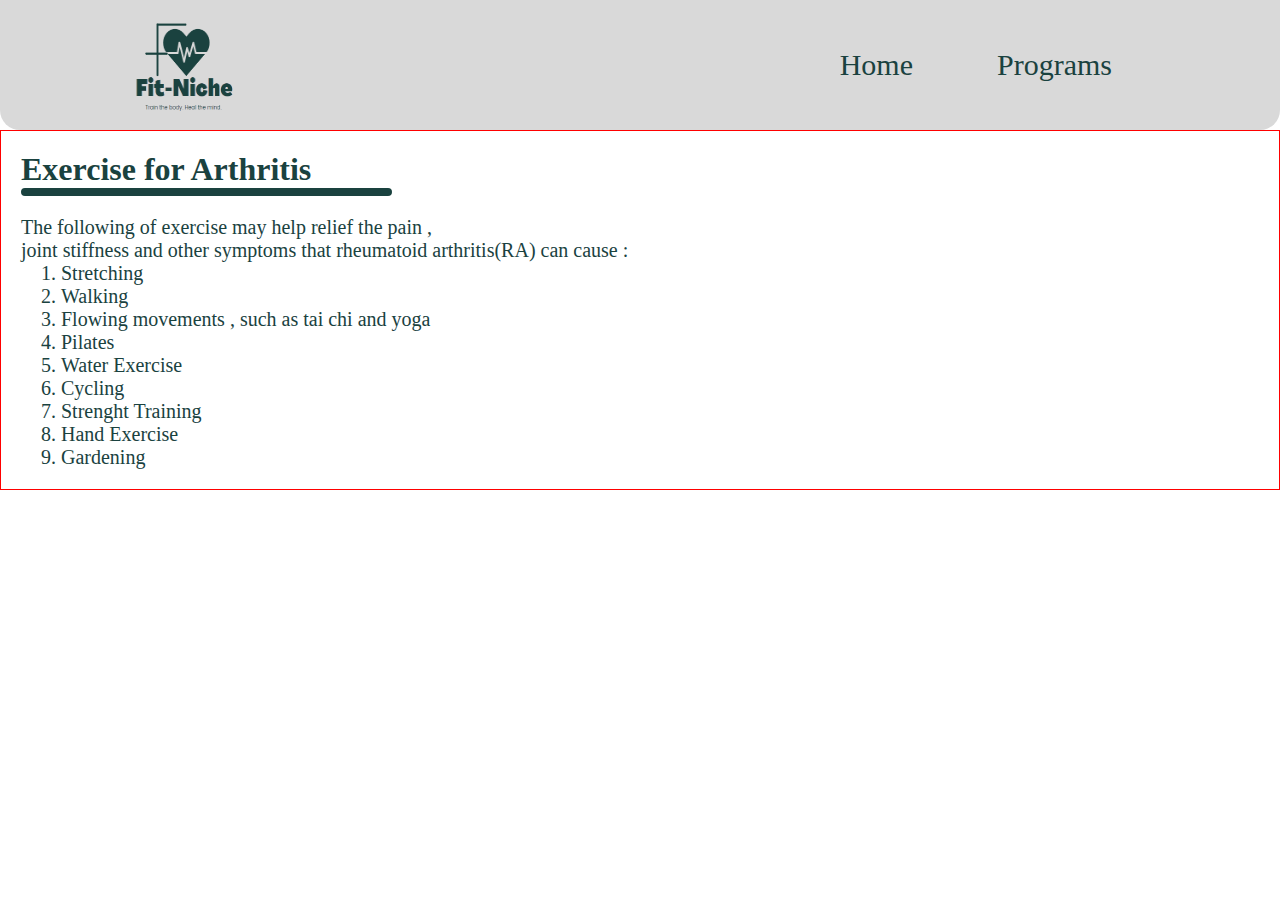
==== arthritis.html @ 23f7d8c5 "Add files via upload" ====
<!DOCTYPE html>
<html lang="en">
<head>
    <meta charset="UTF-8">
    <meta http-equiv="X-UA-Compatible" content="IE=edge">
    <meta name="viewport" content="width=device-width, initial-scale=1.0">
    <title>Fit-Niche</title>
    <link rel="stylesheet" href="style3.css">
</head>
<body>
    <div class="header">
        <img src="Minor/nichefit.PNG" alt="logo" id="logo">
        <ul class="nav-links">
            <li><a href="index.html">Home</a></li>
            <li><a href="program.html">Programs</a></li>
        </ul>
    </div>
    <div class="main-content">
        <h1>Exercise for Arthritis</h1>
        <hr>
        <p>The following of exercise may help relief the pain ,<br>joint stiffness and other symptoms that rheumatoid arthritis(RA) can cause :<br></p>
        <ol type="1">
            <li>Stretching</li>
            <li>Walking</li>
            <li>Flowing movements , such as tai chi and yoga</li>
            <li>Pilates</li>
            <li>Water Exercise</li>
            <li>Cycling</li>
            <li>Strenght Training</li>
            <li>Hand Exercise</li>
            <li>Gardening</li>
        </ol>
    </div>
</body>
</html>
---- style3.css ----
*{
    padding: 0;
    margin: 0;
    box-sizing: border-box;
}
body{
    height: 100vh;
    width: 100vw;
    font-family: BioRhyme;
    overflow: hidden;
    color:rgb(26, 66, 63);
}
li,a{
    
    font-weight: 500;
    font-size: 30px;
    color:rgb(26, 66, 63);
}
#logo{
    height: 110px;
    width:110px;
    margin-right: auto;
}
.header{
    display: flex;
    justify-content: flex-end;
    align-items: center;
    padding: 30px 10%;
    background-color: rgb(217,217,217);
    height: 130px;
    border-bottom-left-radius: 20px;
    border-bottom-right-radius: 20px;
}
.nav-links{
    list-style: none;
   
}
.nav-links li{
    display: inline-block;
    padding: 0px 20px ;

}
.nav-links li a{
    transition: all 0.3s ease 0s;
    text-decoration: none;
    padding: 20px;
}
.nav-links li a:hover{
    color:#0088a9
}
.main-content {
    border: 1px solid red;
    padding: 20px;
    width: 100vw;
    height: 100vh';
}
hr{
    width: 30%;
    border: 4px solid rgb(26, 66, 63);;
    border-radius: 5px;
}
.main-content p{
    padding-top: 20px;
    font-size: 20px;
}
.main-content ol {
    padding-left: 40px;
    font-size: 20px;
}
.main-content ol li{
    font-size: 20px;
}
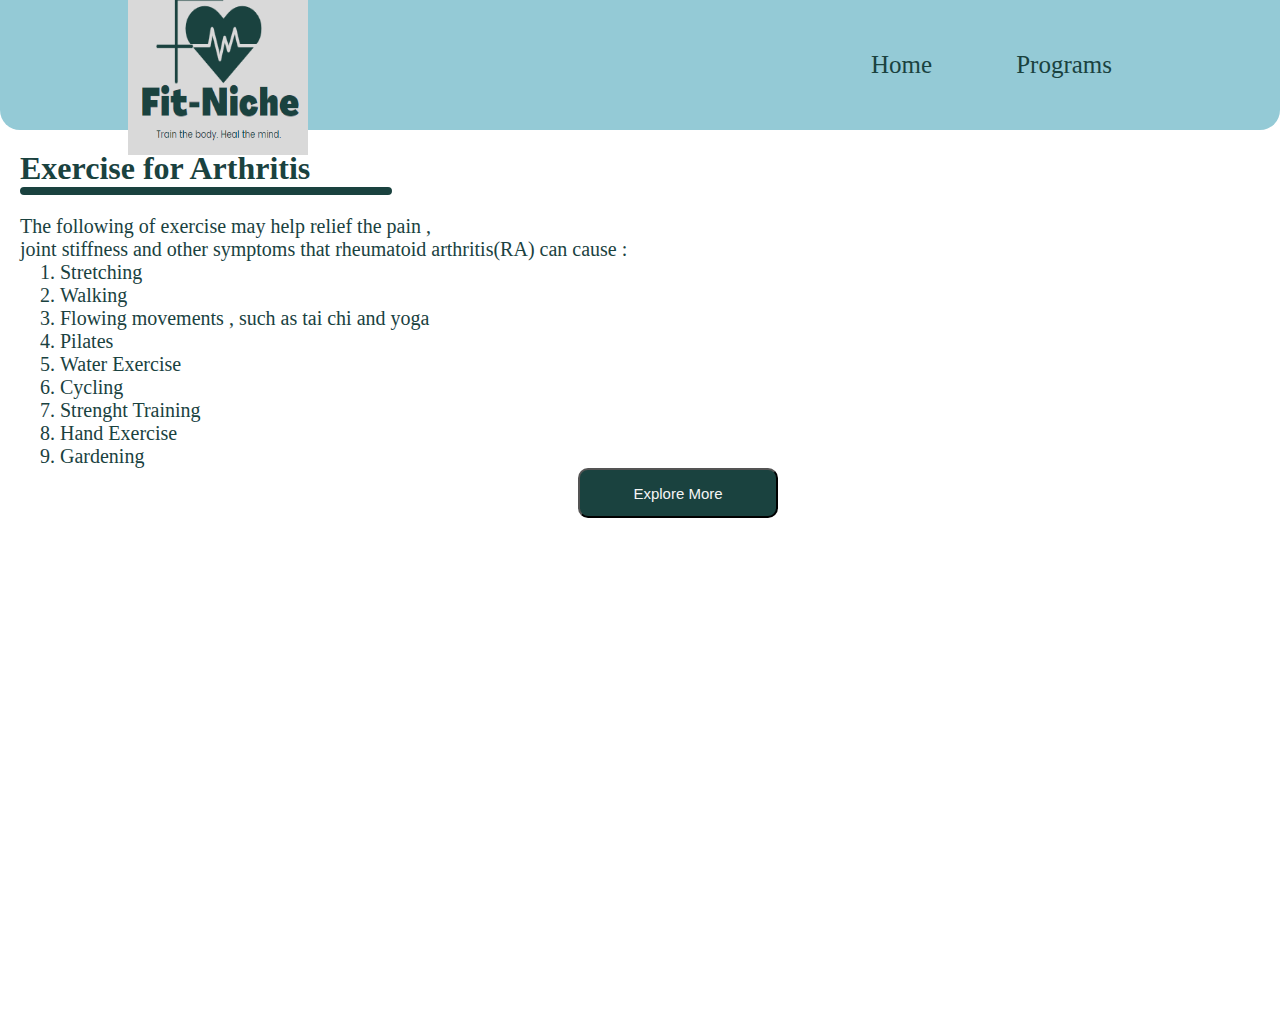
==== commit eecd6a1f: "Add files via upload" ====
--- a/arthritis.html
+++ b/arthritis.html
@@ -6,6 +6,7 @@
     <meta name="viewport" content="width=device-width, initial-scale=1.0">
     <title>Fit-Niche</title>
     <link rel="stylesheet" href="style3.css">
+    <link rel="icon" type="image/x-icon" href="/Minor/favicon.ico">
 </head>
 <body>
     <div class="header">
@@ -30,6 +31,7 @@
             <li>Hand Exercise</li>
             <li>Gardening</li>
         </ol>
+        <a href="exercise.html"><button class="btn">Explore More</button></a>
     </div>
 </body>
 </html>--- a/style3.css
+++ b/style3.css
@@ -13,12 +13,12 @@
 li,a{
     
     font-weight: 500;
-    font-size: 30px;
+    font-size: 25px;
     color:rgb(26, 66, 63);
 }
 #logo{
-    height: 110px;
-    width:110px;
+    height: 180px;
+    width:180px;
     margin-right: auto;
 }
 .header{
@@ -26,7 +26,7 @@
     justify-content: flex-end;
     align-items: center;
     padding: 30px 10%;
-    background-color: rgb(217,217,217);
+    background-color: #94CAD6;
     height: 130px;
     border-bottom-left-radius: 20px;
     border-bottom-right-radius: 20px;
@@ -49,10 +49,9 @@
     color:#0088a9
 }
 .main-content {
-    border: 1px solid red;
     padding: 20px;
     width: 100vw;
-    height: 100vh';
+    height: 100vh;
 }
 hr{
     width: 30%;
@@ -69,4 +68,16 @@
 }
 .main-content ol li{
     font-size: 20px;
+}
+.main-content button{
+    height: 50px;
+    width: 200px;
+    margin: 0;
+    position: relative;
+    left: 45%;
+    background-color: rgb(26, 66, 63);
+    color: whitesmoke;
+    border-radius: 10px;
+    cursor: pointer;
+    font-size: 15px;
 }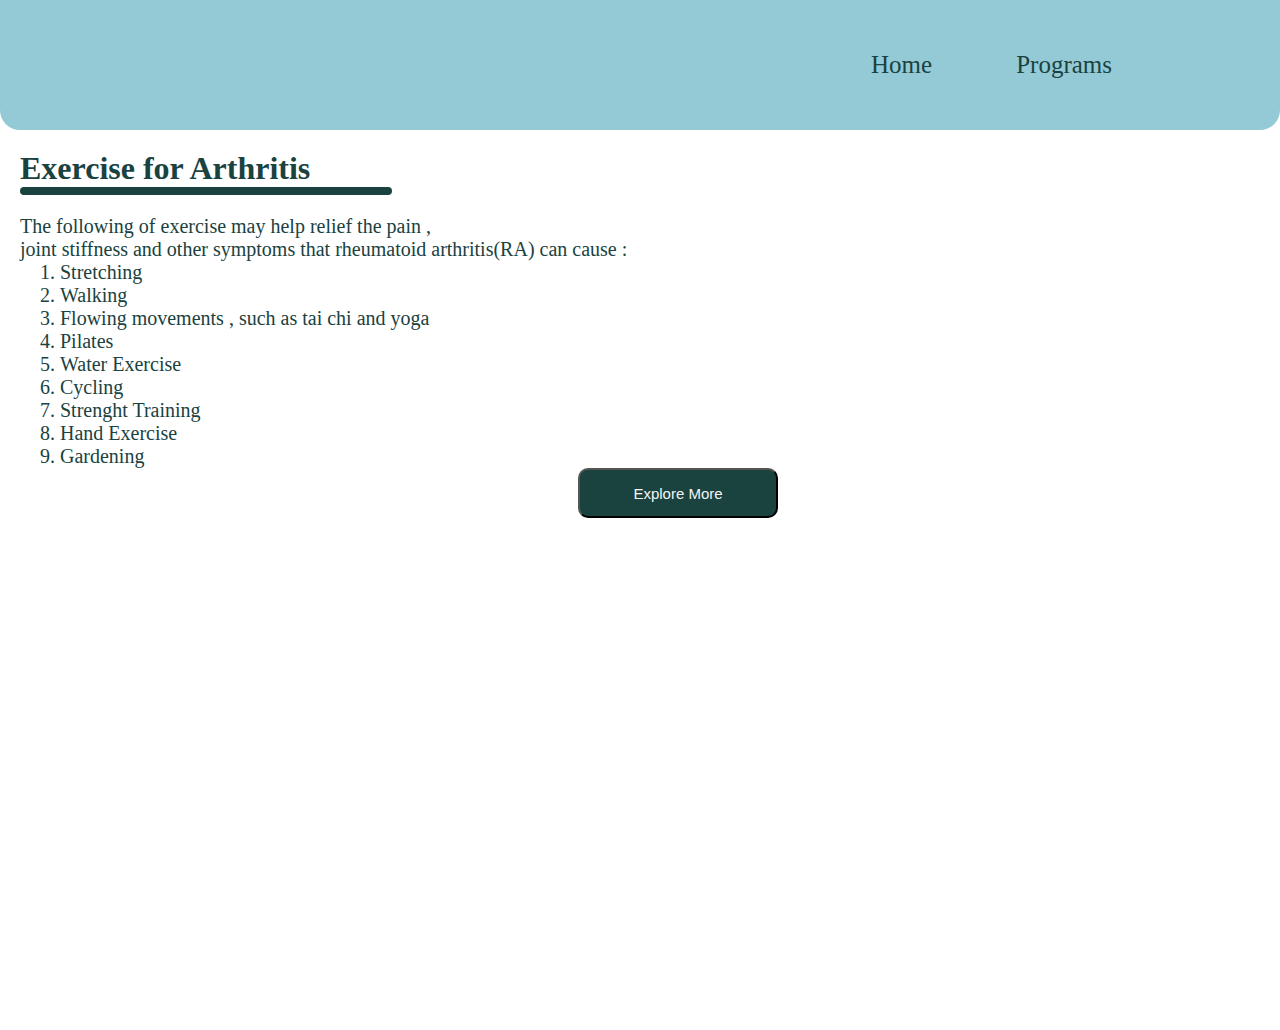
==== commit 6bab9e0b: "Add files via upload" ====
--- a/arthritis.html
+++ b/arthritis.html
@@ -5,8 +5,8 @@
     <meta http-equiv="X-UA-Compatible" content="IE=edge">
     <meta name="viewport" content="width=device-width, initial-scale=1.0">
     <title>Fit-Niche</title>
-    <link rel="stylesheet" href="style3.css">
-    <link rel="icon" type="image/x-icon" href="/Minor/favicon.ico">
+    <link rel="stylesheet" href="arthritis.css">
+    <link rel="icon" type="image/x-icon" href="Minor/favicon.ico">
 </head>
 <body>
     <div class="header">
@@ -31,7 +31,7 @@
             <li>Hand Exercise</li>
             <li>Gardening</li>
         </ol>
-        <a href="exercise.html"><button class="btn">Explore More</button></a>
+        <a href="choice.html"><button class="btn">Explore More</button></a>
     </div>
 </body>
 </html>--- a/arthritis.css
+++ b/arthritis.css
@@ -0,0 +1,83 @@
+*{
+    padding: 0;
+    margin: 0;
+    box-sizing: border-box;
+}
+body{
+    height: 100vh;
+    width: 100vw;
+    font-family: BioRhyme;
+    overflow: hidden;
+    color:rgb(26, 66, 63);
+}
+li,a{
+    
+    font-weight: 500;
+    font-size: 25px;
+    color:rgb(26, 66, 63);
+}
+#logo{
+    height: 180px;
+    width:180px;
+    margin-right: auto;
+}
+.header{
+    display: flex;
+    justify-content: flex-end;
+    align-items: center;
+    padding: 30px 10%;
+    background-color: #94CAD6;
+    height: 130px;
+    border-bottom-left-radius: 20px;
+    border-bottom-right-radius: 20px;
+}
+.nav-links{
+    list-style: none;
+   
+}
+.nav-links li{
+    display: inline-block;
+    padding: 0px 20px ;
+
+}
+.nav-links li a{
+    transition: all 0.3s ease 0s;
+    text-decoration: none;
+    padding: 20px;
+}
+.nav-links li a:hover{
+    color:#0088a9
+}
+.main-content {
+    padding: 20px;
+    width: 100vw;
+    height: 100vh;
+}
+hr{
+    width: 30%;
+    border: 4px solid rgb(26, 66, 63);;
+    border-radius: 5px;
+}
+.main-content p{
+    padding-top: 20px;
+    font-size: 20px;
+}
+.main-content ol {
+    padding-left: 40px;
+    font-size: 20px;
+}
+.main-content ol li{
+    font-size: 20px;
+}
+.main-content button{
+    height: 50px;
+    width: 200px;
+    margin: 0;
+    position: relative;
+    left: 45%;
+    background-color: rgb(26, 66, 63);
+    color: whitesmoke;
+    border-radius: 10px;
+    cursor: pointer;
+    font-size: 15px;
+}